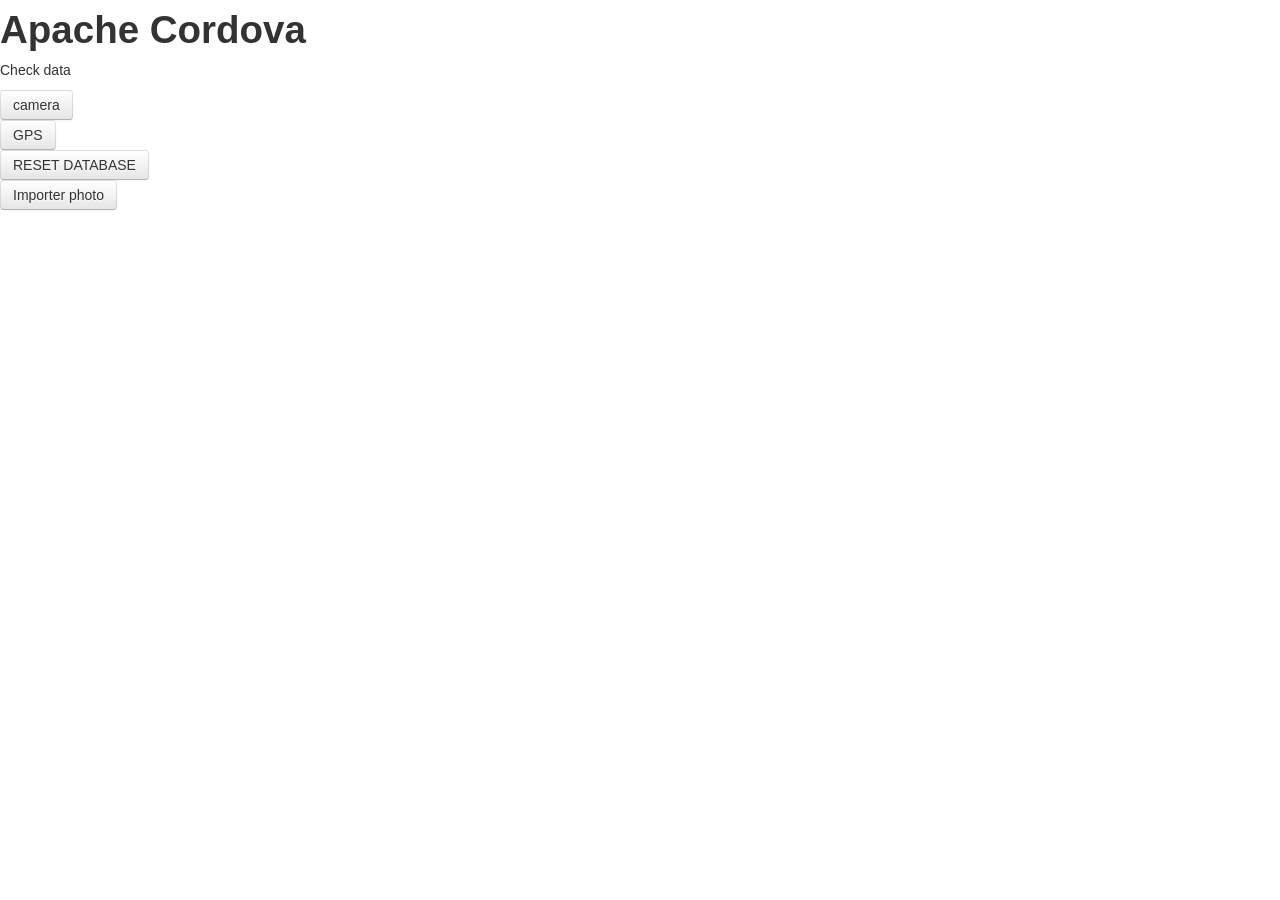
==== assets/www/index.html @ d00fd609 "Initial commit" ====
<!DOCTYPE html>
<!--
    Licensed to the Apache Software Foundation (ASF) under one
    or more contributor license agreements.  See the NOTICE file
    distributed with this work for additional information
    regarding copyright ownership.  The ASF licenses this file
    to you under the Apache License, Version 2.0 (the
    "License"); you may not use this file except in compliance
    with the License.  You may obtain a copy of the License at

    http://www.apache.org/licenses/LICENSE-2.0

    Unless required by applicable law or agreed to in writing,
    software distributed under the License is distributed on an
    "AS IS" BASIS, WITHOUT WARRANTIES OR CONDITIONS OF ANY
     KIND, either express or implied.  See the License for the
    specific language governing permissions and limitations
    under the License.
-->
<html>
    <head>
        <meta charset="utf-8" />
        <meta name="format-detection" content="telephone=no" />
        <meta name="viewport" content="user-scalable=no, initial-scale=1, maximum-scale=1, minimum-scale=1, width=device-width, height=device-height, target-densitydpi=device-dpi" />
        <link rel="stylesheet" type="text/css" href="css/bootstrap.min.css" />
        <link rel="stylesheet" type="text/css" href="css/bootstrap-responsive.min.css" />
        <link rel="stylesheet" type="text/css" href="css/index.css" />
        <title>Hello World</title>
    </head>
    <body>
        <div class="app">
            <h1>Apache Cordova</h1>
            <div id="deviceready" class="blink">
                <p class="event listening">Check data</p>
                <p class="event received">...</p>
            </div>
            <a class="btn" href="capture.html">camera</a><br>
            <a class="btn" href="gps.html">GPS</a><br>
            <a class="btn" href="resetDataBase.html">RESET DATABASE</a><br>
            <a class="btn" href="importePicture.html">Importer photo</a>
            <div id="pictures">

            </div>
        </div>
        <script type="text/javascript" src="cordova-2.7.0.js"></script>
        <script type="text/javascript" src="js/index.js"></script>
        <script type="text/javascript" src="js/jquery_1.9.1.js"></script>
        <script type="text/javascript">
            var imageURI;
            app.initialize();
        </script>
    </body>
</html>
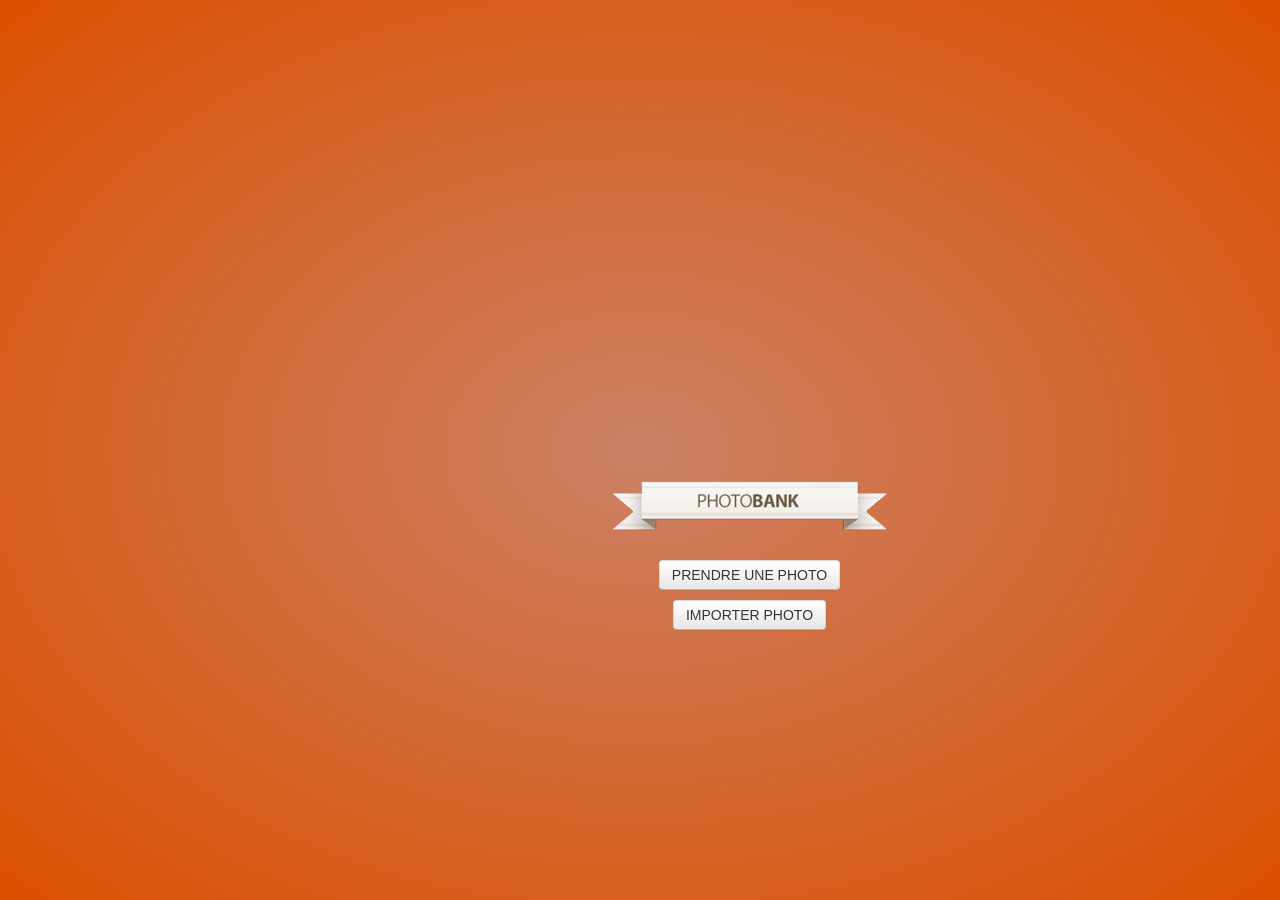
==== commit 52a4bda1: "update" ====
--- a/assets/www/index.html
+++ b/assets/www/index.html
@@ -25,29 +25,44 @@
         <link rel="stylesheet" type="text/css" href="css/bootstrap.min.css" />
         <link rel="stylesheet" type="text/css" href="css/bootstrap-responsive.min.css" />
         <link rel="stylesheet" type="text/css" href="css/index.css" />
-        <title>Hello World</title>
+        <title>Photobank</title>
     </head>
     <body>
         <div class="app">
-            <h1>Apache Cordova</h1>
-            <div id="deviceready" class="blink">
-                <p class="event listening">Check data</p>
-                <p class="event received">...</p>
+            <img src="img/logo.png" alt="logo" width="310" height="157">
+            <a class="btn btn-home" href="capture.html">Prendre une photo</a><br>
+            <a class="btn btn-home" href="importePicture.html">Importer photo</a>
+            <div id="pictures">
+                <div class='picture'>
+                    <ul>
+                        <!--li>
+                            <a href="#modal" role="button" data-toggle="modal">
+                                <img src="img/1.jpg" width="200" height="auto" alt="1">
+                            </a>
+                        </li-->
+                    </ul>
+                </div>
             </div>
-            <a class="btn" href="capture.html">camera</a><br>
-            <a class="btn" href="gps.html">GPS</a><br>
-            <a class="btn" href="resetDataBase.html">RESET DATABASE</a><br>
-            <a class="btn" href="importePicture.html">Importer photo</a>
-            <div id="pictures">
+            <!-- Modal -->
+            <div id="modal" class="modal hide fade" tabindex="-1" role="dialog" aria-labelledby="myModalLabel" aria-hidden="true">
+                <div class="modal-body">
+                    <button type="button" class="close" data-dismiss="modal" aria-hidden="true">×</button>
+                    <p><img src="img/1.jpg" alt="1"></p>
+                </div>
+                <div class="modal-footer">
+                    <p class="status"><span>Status : </span>In progress</p>
+                    <button class="btn btn-primary">Supprimer</button>
+                </div>
+            </div>
 
-            </div>
+
         </div>
         <script type="text/javascript" src="cordova-2.7.0.js"></script>
         <script type="text/javascript" src="js/index.js"></script>
         <script type="text/javascript" src="js/jquery_1.9.1.js"></script>
+        <script type="text/javascript" src="js/bootstrap.min.js"></script>
         <script type="text/javascript">
-            var imageURI;
             app.initialize();
         </script>
     </body>
-</html>
+</html>
--- a/assets/www/css/index.css
+++ b/assets/www/css/index.css
@@ -0,0 +1,189 @@
+/*
+ * Licensed to the Apache Software Foundation (ASF) under one
+ * or more contributor license agreements.  See the NOTICE file
+ * distributed with this work for additional information
+ * regarding copyright ownership.  The ASF licenses this file
+ * to you under the Apache License, Version 2.0 (the
+ * "License"); you may not use this file except in compliance
+ * with the License.  You may obtain a copy of the License at
+ *
+ * http://www.apache.org/licenses/LICENSE-2.0
+ *
+ * Unless required by applicable law or agreed to in writing,
+ * software distributed under the License is distributed on an
+ * "AS IS" BASIS, WITHOUT WARRANTIES OR CONDITIONS OF ANY
+ * KIND, either express or implied.  See the License for the
+ * specific language governing permissions and limitations
+ * under the License.
+ */
+* {
+    -webkit-tap-highlight-color: rgba(0,0,0,0); /* make transparent link selection, adjust last value opacity 0 to 1.0 */
+}
+
+body {
+    -webkit-touch-callout: none;                /* prevent callout to copy image, etc when tap to hold */
+    -webkit-text-size-adjust: none;             /* prevent webkit from resizing text to fit */
+    -webkit-user-select: none;                  /* prevent copy paste, to allow, change 'none' to 'text' */
+    background: #cc8166;
+    background: -moz-radial-gradient(center, ellipse cover,  #cc8166 0%, #db5000 99%);
+    background: -webkit-gradient(radial, center center, 0px, center center, 100%, color-stop(0%,#cc8166), color-stop(99%,#db5000));
+    background: -webkit-radial-gradient(center, ellipse cover,  #cc8166 0%,#db5000 99%);
+    background: -o-radial-gradient(center, ellipse cover,  #cc8166 0%,#db5000 99%);
+    background: -ms-radial-gradient(center, ellipse cover,  #cc8166 0%,#db5000 99%);
+    background: radial-gradient(ellipse at center,  #cc8166 0%,#db5000 99%);
+    filter: progid:DXImageTransform.Microsoft.gradient( startColorstr='#cc8166', endColorstr='#db5000',GradientType=1 );
+
+    background-attachment:fixed;
+    font-family:'HelveticaNeue-Light', 'HelveticaNeue', Helvetica, Arial, sans-serif;
+    font-size:12px;
+    height:100%;
+    margin:0px;
+    padding:0px;
+    text-transform:uppercase;
+    width:100%;
+}
+
+/* Portrait layout (default) */
+.app {
+    height: 50px;
+    left: 50%;
+    margin: -251px 0 0 -136px;
+    position: absolute;
+    text-align: center;
+    top: 50%;
+    width: 275px;
+}
+.picture ul li{
+    float:left;
+    list-style-type:none;
+    margin-bottom: 12px;
+    margin-right: 12px;
+}
+ul {
+    margin: 0 0 30px 17px;
+}
+.picture img{
+    width:100px;
+    height:auto;
+    border:8px solid white;
+    box-shadow: 0 5px 7px rgba(0, 0, 0, 0.39);
+}
+
+/* Landscape layout (with min-width) */
+@media screen and (min-aspect-ratio: 1/1) and (min-width:400px) {
+    .app {
+        background-position:left center;
+        padding:75px 0px 75px 170px;  /* padding-top + padding-bottom + text area = image height */
+        margin:-90px 0px 0px -198px;  /* offset vertical: half of image height */
+                                      /* offset horizontal: half of image width and text area width */
+    }
+}
+
+h1 {
+    font-size:24px;
+    font-weight:normal;
+    margin:0px;
+    overflow:visible;
+    padding:0px;
+    text-align:center;
+}
+
+.event {
+    border-radius:4px;
+    -webkit-border-radius:4px;
+    color:#FFFFFF;
+    font-size:12px;
+    margin:0px 30px;
+    padding:2px 0px;
+}
+
+.event.listening {
+    background-color:#333333;
+    display:block;
+}
+
+.event.received {
+    background-color:#4B946A;
+    display:none;
+}
+
+@keyframes fade {
+    from { opacity: 1.0; }
+    50% { opacity: 0.4; }
+    to { opacity: 1.0; }
+}
+ 
+@-webkit-keyframes fade {
+    from { opacity: 1.0; }
+    50% { opacity: 0.4; }
+    to { opacity: 1.0; }
+}
+ 
+.blink {
+    animation:fade 3000ms infinite;
+    -webkit-animation:fade 3000ms infinite;
+}
+
+.modal.fade.in {
+    top: 0;
+}
+.modal{
+    border-radius:0;
+    border:0;
+    left: 0;
+    right: 0;
+    height: 100%;
+}
+.modal-footer{
+    width: 93%;
+    position: absolute;
+    bottom:0;
+    background-color: #ffffff;
+    border:0;
+    padding: 12px 15px 6px 16px;
+}
+.modal-body{
+    max-height: 84%;
+}
+button.close{
+    margin-bottom: 8px;
+    margin-top: -8px;
+}
+.status{
+    float: left;
+    font-style: italic;
+    margin-top: 6px;
+    text-align: left;
+    text-transform: none;
+}
+.status span{
+    font-weight:bold;
+    color:#b8b8b8;
+}
+.btn-primary{
+    background-color: #d65f36;
+    border-radius: 0;
+    border:0;
+    color:#ffffff;
+    background-image: none;
+}
+.btn-primary:hover{
+    background-color: #d65f36;
+}
+.picture ul{
+    margin-top:-10px;
+}
+.btn-home{
+    margin-bottom:10px;
+}
+#capture div,#importePicture div{
+    margin: 50px auto 0;
+    width: 230px;
+    text-align: center;
+}
+#importePicture .btn{
+    margin-bottom: 15px;
+}
+#capture .btn,#importePicture .btn{
+    width:88%;
+}
